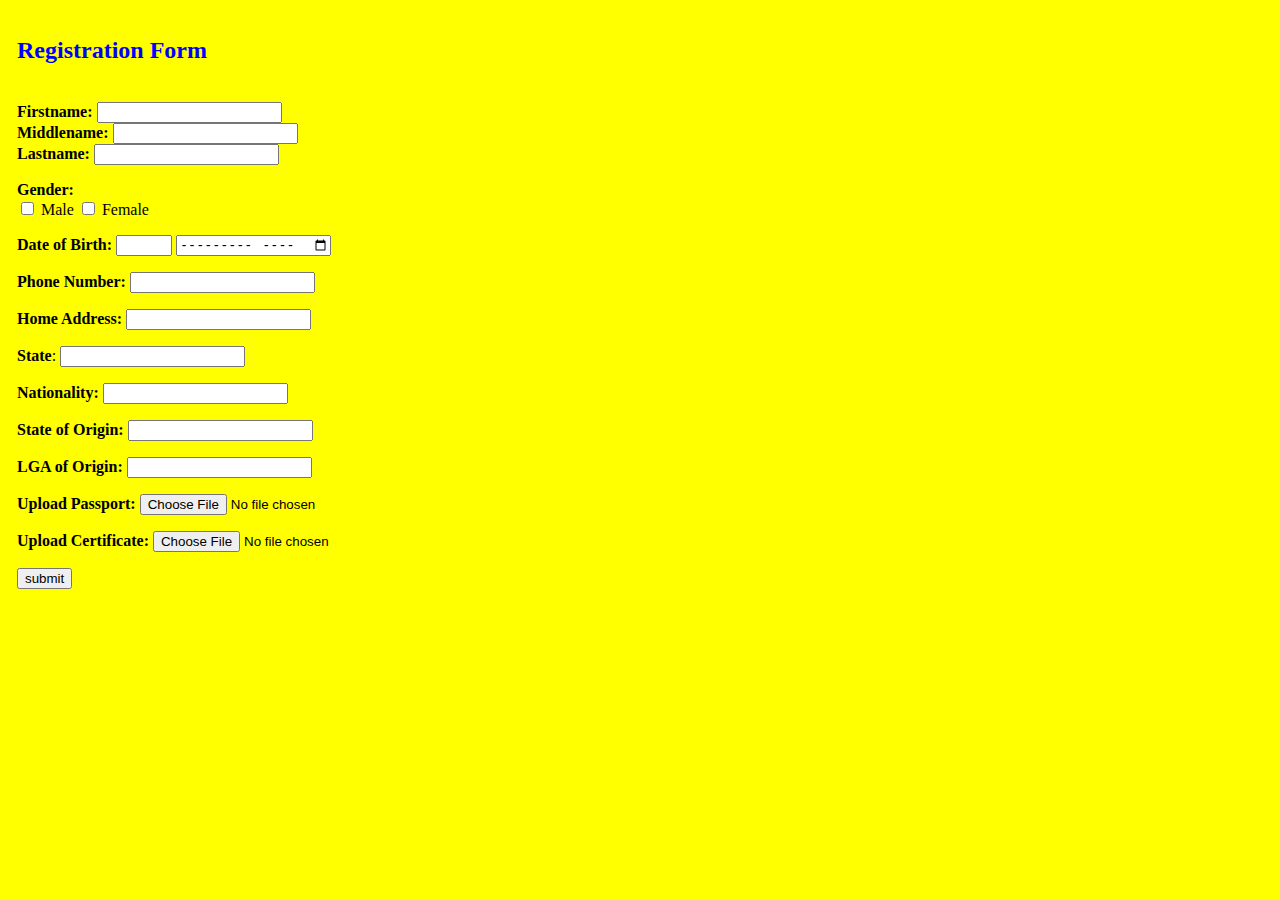
==== PROJECT/REGISTRATION PORTAL/registration portal.html @ 5e021ae1 "Add files via upload" ====
<!DOCTYPE html>
<html>
	<head>
		<style>
			body{
			background-color: yellow;
			padding: 9px;
			font-family: times new roman;
			 }
		</style>
	</head>
	<body>
		<h2 style="color:blue;">Registration Form</h2><br>
		<form action="Jamb.org.ng" method="post">
			<label for="Fname"><b>Firstname:</b></label>
			<input type="text" id="Fname" name="Fname"><br>
			<label for=Mname"><b>Middlename:</b></label>
			<input type="text" id="Mname" name="Mname"><br>
			<label for="Lname"><b>Lastname:</b></label>
			<input type="text" id="Lname" name="Lname"><br>
			<p><b>Gender:</b><br>
			<input type="checkbox" id="male" name="Male" value="Male">
			<label for="Male">Male</label>
			<input type="checkbox" id="Female" name="Female" value="Female">
			<label for="Female">Female</label><br></p>
			<p><label for="Dateofbirth"><b>Date of Birth:</b><label for="quantity"></label>
			<input type="number" id="quantity" name="quantity" min="1" max="31"></label>
			<input type="month" id="birthmonth" name="birthmonth"></p>
			<p><label for="Pnumber"><b>Phone Number:</b></label>
			<input type="text" id="number" name="number"></p>
			<p><label for="address"><b>Home Address:</b></label>
			<input type="text" id="address" name="address"></p>
			<p><label for="state"><b>State</b>:</label>
			<input type="text" id="state" name="state"></p>
			<p><label for="nationality"><b>Nationality:</b></label>
			<input type="text" id="nationality" name="nationality"></p>
			<p><label for="State"><b>State of Origin:</b></label>
			<input type="text" id="state" name="state"></p>
			<p><label for="LGA"><b>LGA of Origin:</b></label>
			<input type="text" id="lga" name="lga"><br></p>
			<p><label for="passport"><b>Upload Passport:</b></label>
			<input type="file" id="passport" name="passport"></p>
			<p><label for="certificate"><b>Upload Certificate:</b></label>
			<input type="file" id="certificate" name="certificate"></p>
			<input type="submit" value="submit">
		</form>
	</body>
</html>
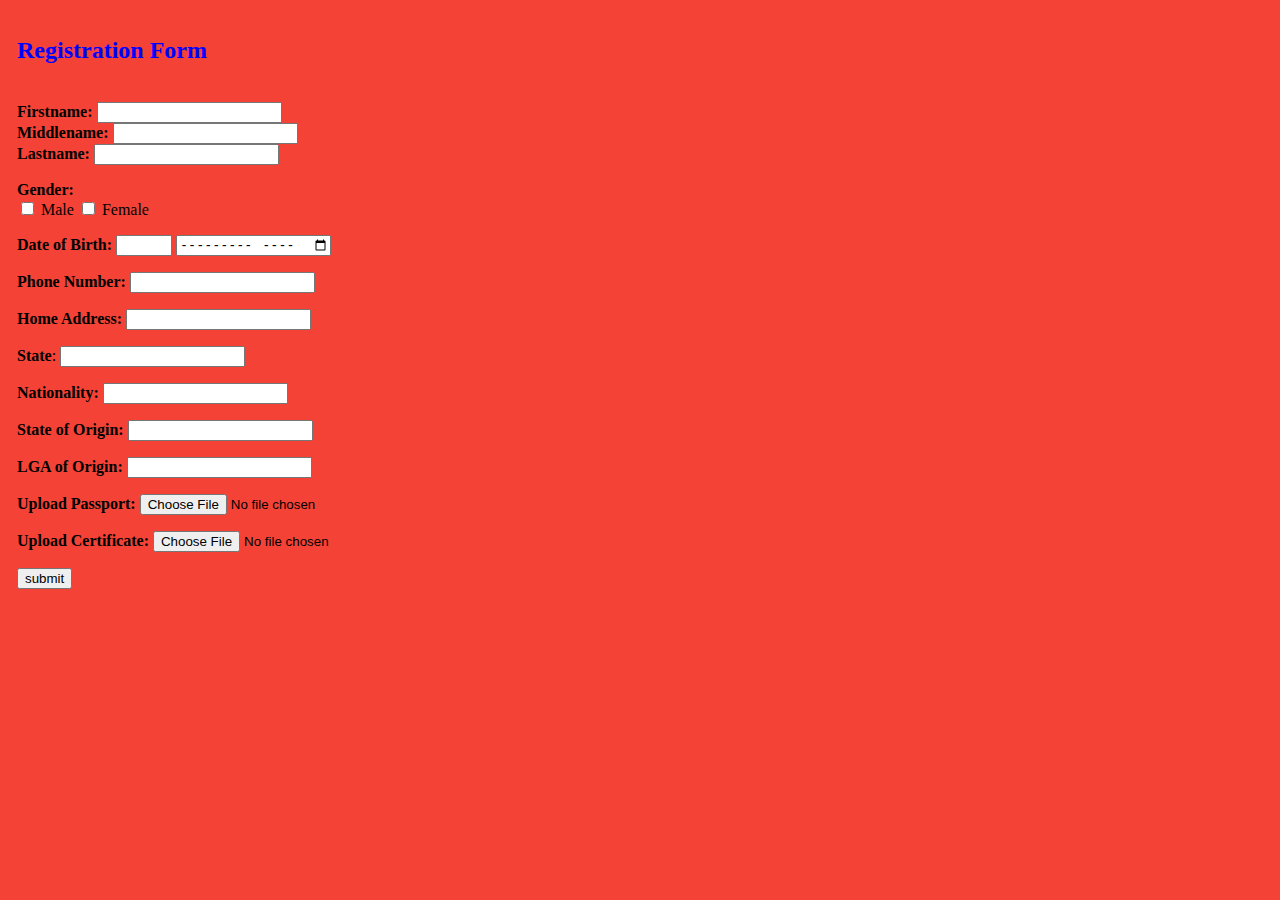
==== commit c3d16340: "Update registration portal.html" ====
--- a/PROJECT/REGISTRATION PORTAL/registration portal.html
+++ b/PROJECT/REGISTRATION PORTAL/registration portal.html
@@ -3,7 +3,7 @@
 	<head>
 		<style>
 			body{
-			background-color: yellow;
+			background-color: #f44336;
 			padding: 9px;
 			font-family: times new roman;
 			 }
@@ -45,4 +45,4 @@
 			<input type="submit" value="submit">
 		</form>
 	</body>
-</html>+</html>
